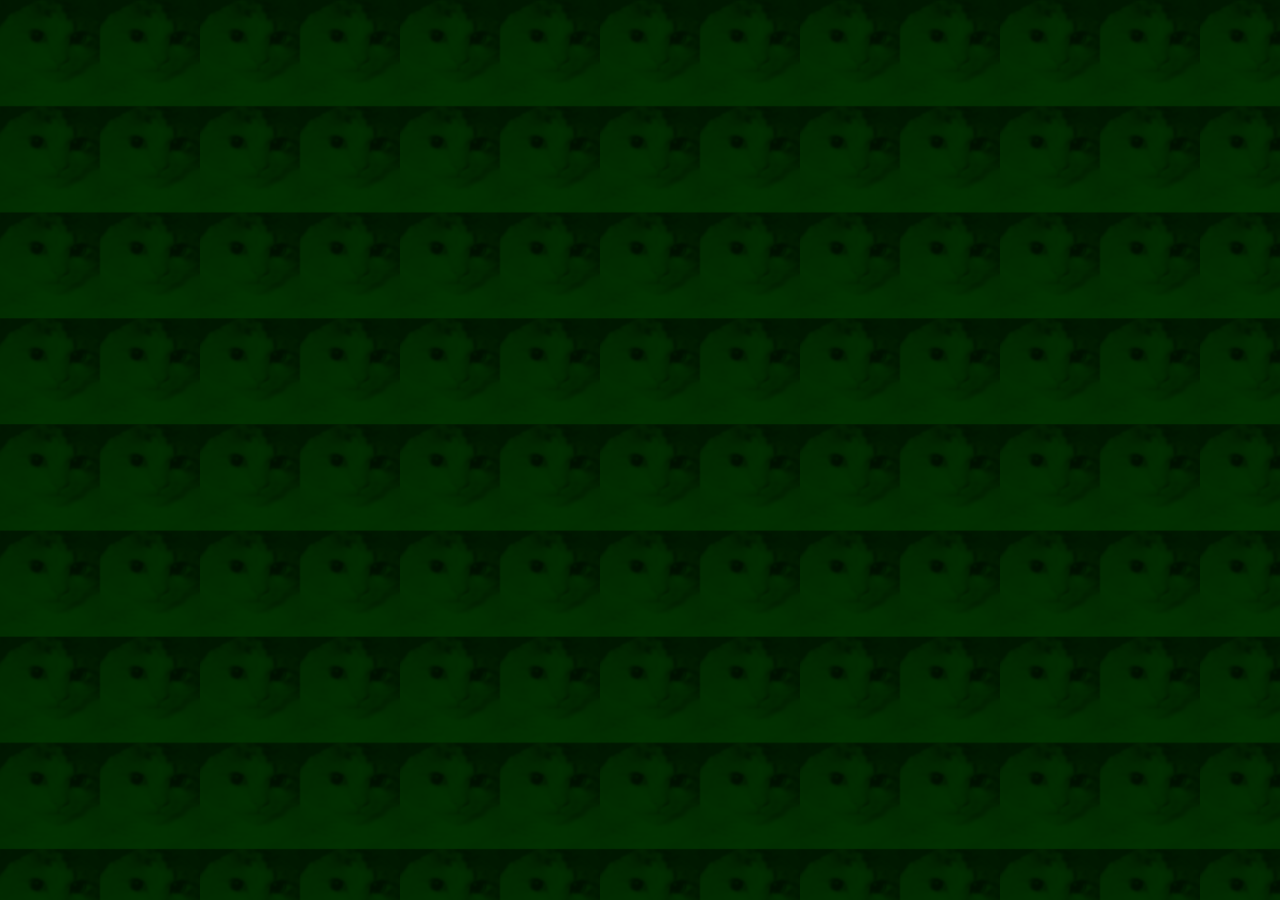
==== KittyOS/index.html @ 368b5026 "Add files via upload" ====
<!doctype html>
<html>
<head>
	<!--	information goes here; site tab appearance, css link, meta, etc		-->
	<meta charset="utf-8">
	<title>KittyOS</title>
	<link rel="stylesheet" href="styles.css">

</head>


<body>
	<!--	website elements	-->
	<div id="background">
		<!-- CSS scrolling background -->
	</div>
</body>
</html>
---- KittyOS/styles.css ----
#background {
	/* div fit */
	height: 100vh;
	width: 100vw;
	position: fixed;
	inset: 0 0 0 0;
	/* appearance */
	background-image: url("assets/images/kitties/washington_bg.png");
	background-color: #022F00;
	background-blend-mode: overlay;
	background-size: 1000px;
	/* scroll and appear animation */
	visibility: hidden;
	animation: appear 3s ease-in forwards, bgScroll 20s linear infinite;
}
@keyframes bgScroll {
	from {
		background-position: bottom left;
	}
	to {
		background-position: top right;
	}
}

@keyframes appear {
	from {
		visibility: hidden;
	}
	to {
		visibility: visible; 
	}
}
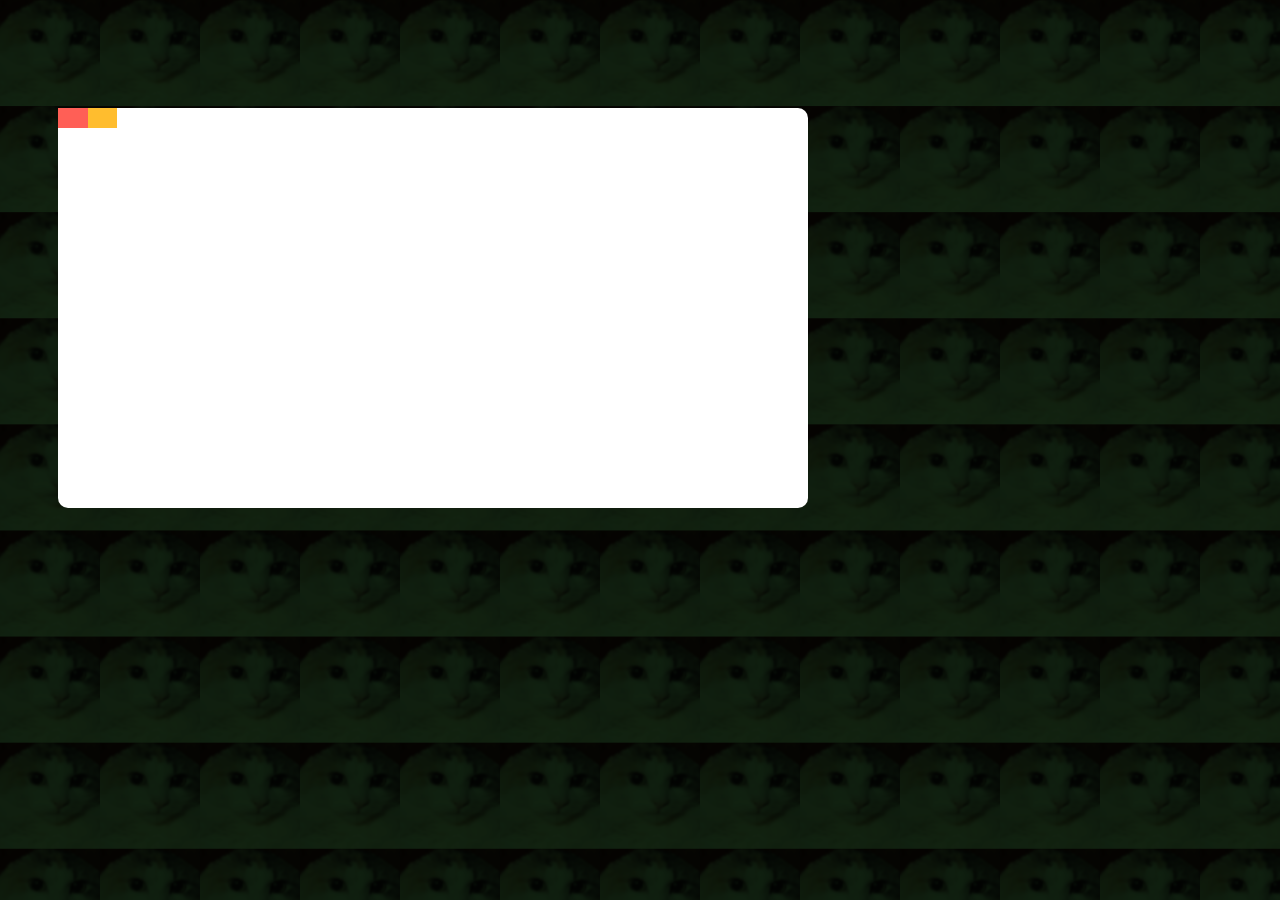
==== commit 11df121c: "Update index.html" ====
--- a/KittyOS/index.html
+++ b/KittyOS/index.html
@@ -14,5 +14,9 @@
 	<div id="background">
 		<!-- CSS scrolling background -->
 	</div>
+	<main>
+		<div class="tab" id="termStart">
+		</div>
+	</main>
 </body>
 </html>
--- a/KittyOS/styles.css
+++ b/KittyOS/styles.css
@@ -4,14 +4,15 @@
 	width: 100vw;
 	position: fixed;
 	inset: 0 0 0 0;
+	z-index: -1;
 	/* appearance */
-	background-image: url("assets/images/kitties/washington_bg.png");
-	background-color: #022F00;
+	background-image: url("assets/images/kitties/washington.png");
+	background-color: rgba(0,10,0,0.93);
 	background-blend-mode: overlay;
-	background-size: 1000px;
+	background-size: 100px;
 	/* scroll and appear animation */
 	visibility: hidden;
-	animation: appear 3s ease-in forwards, bgScroll 20s linear infinite;
+	animation: appear 3s ease-in forwards, bgScroll 50s linear infinite;
 }
 @keyframes bgScroll {
 	from {
@@ -29,4 +30,26 @@
 	to {
 		visibility: visible; 
 	}
-}+}
+
+
+.tab {
+	background-color: rgba(255,255,255,1.00);
+	position: relative;
+	border-radius: 10px
+}
+
+.tab::after {
+	content: "";
+	display: inline-block;
+	width: 30px;
+	height: 20px;
+	background-color: #ff5f56;
+	box-shadow: 29px 0 0 #ffbd2e;
+}
+#termStart {
+	width: 750px;
+	height: 400px;
+	left: 50px;
+	top: 100px;
+}
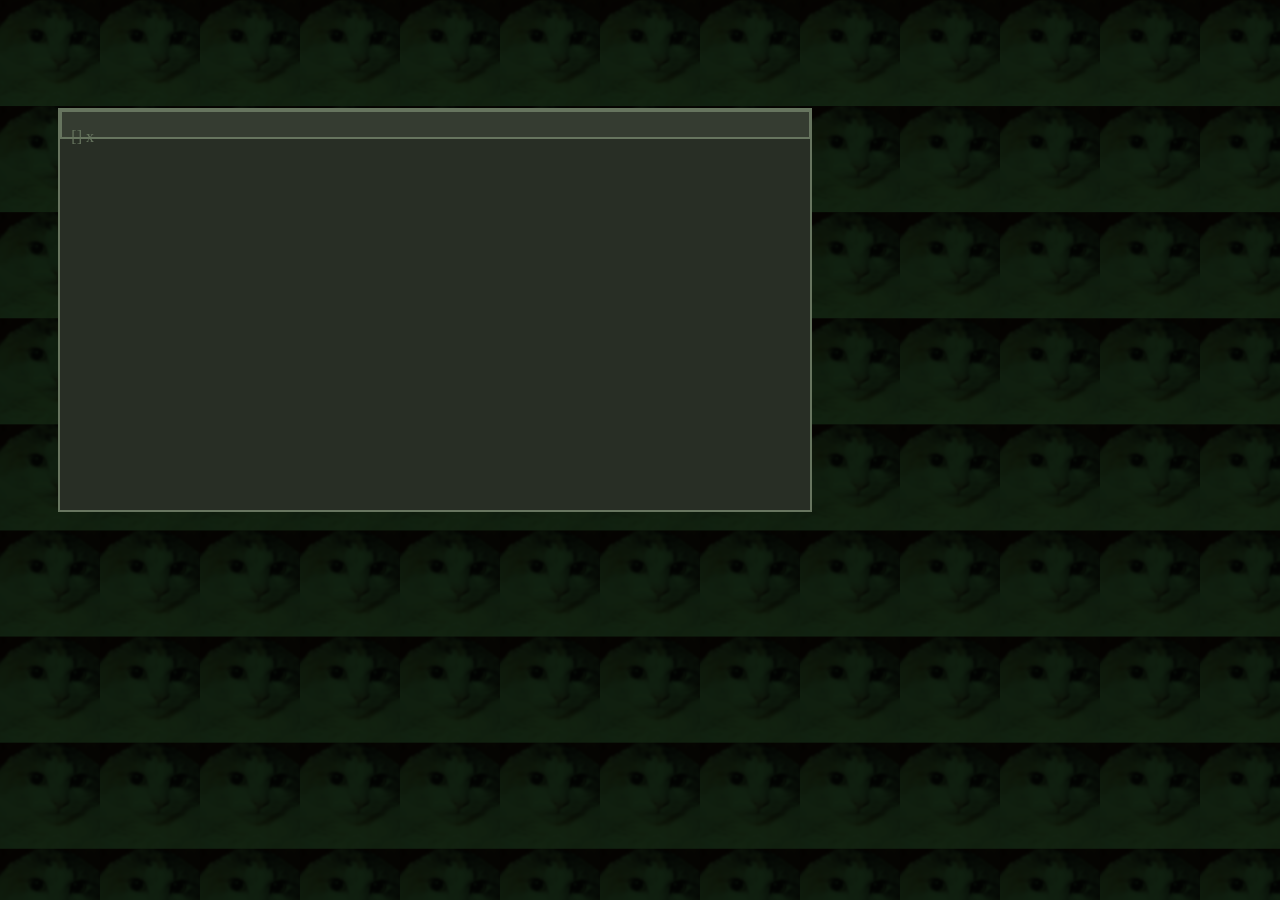
==== commit c76ac032: "Update index.html update index" ====
--- a/KittyOS/index.html
+++ b/KittyOS/index.html
@@ -16,6 +16,9 @@
 	</div>
 	<main>
 		<div class="tab" id="termStart">
+			<nav>
+				<p>- [] x</p>
+			</nav>
 		</div>
 	</main>
 </body>
--- a/KittyOS/styles.css
+++ b/KittyOS/styles.css
@@ -34,22 +34,29 @@
 
 
 .tab {
-	background-color: rgba(255,255,255,1.00);
+	background-color: rgba(103,117,95,1.00);
 	position: relative;
-	border-radius: 10px
+	border: 2px solid rgba(103,117,95,1.00);
 }
 
-.tab::after {
-	content: "";
-	display: inline-block;
-	width: 30px;
-	height: 20px;
-	background-color: #ff5f56;
-	box-shadow: 29px 0 0 #ffbd2e;
-}
 #termStart {
 	width: 750px;
 	height: 400px;
 	left: 50px;
 	top: 100px;
+	
+	background-color: rgba(40,46,37,1.00)
 }
+
+.tab nav {
+	background-color: #353C31;
+	border: 2px solid rgba(103,117,95,1.00);
+	width: 99.6%;
+	height: 25px;
+	
+}
+
+.tab nav p {
+	color: rgba(103,117,95,1.00);
+	
+}
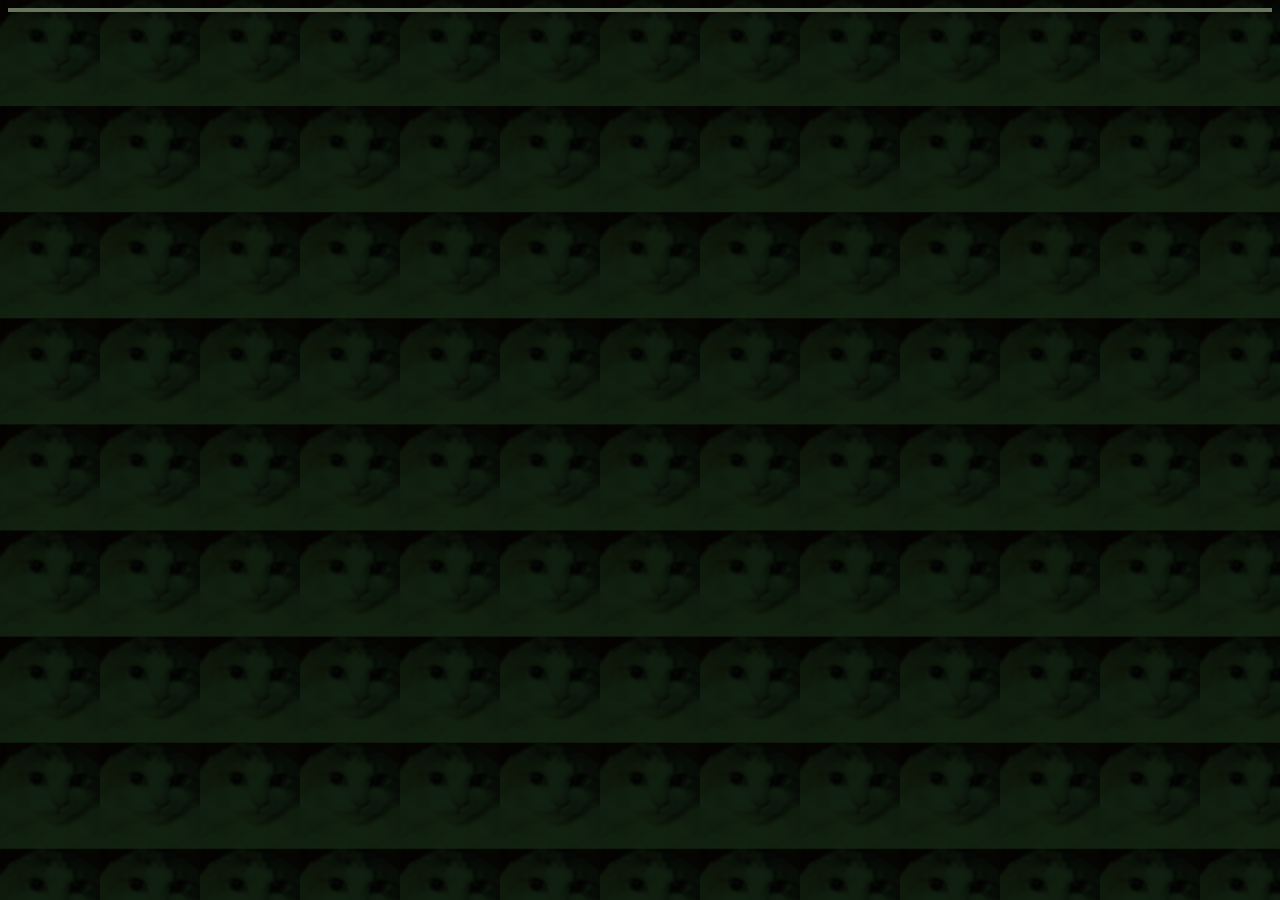
==== commit 1921c900: "Update index.html" ====
--- a/KittyOS/index.html
+++ b/KittyOS/index.html
@@ -15,11 +15,12 @@
 		<!-- CSS scrolling background -->
 	</div>
 	<main>
-		<div class="tab" id="termStart">
-			<nav>
-				<p>- [] x</p>
-			</nav>
+		<div class="tab" id="mydiv">
+			<div id="header"></div>
 		</div>
 	</main>
+	
+	
+	<script src="drag.js"></script>
 </body>
 </html>
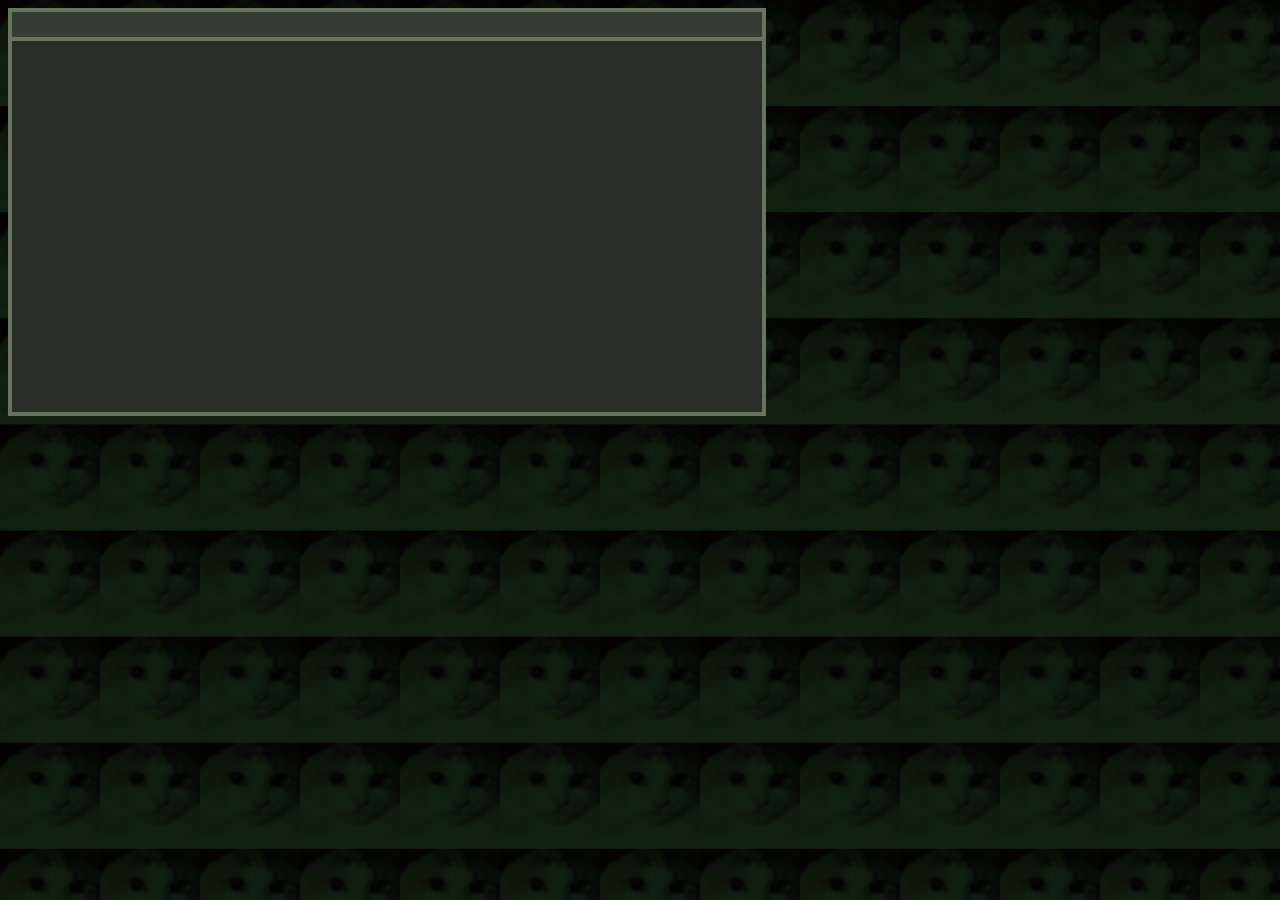
==== commit 256ed7af: "testimabob" ====
--- a/KittyOS/index.html
+++ b/KittyOS/index.html
@@ -1,6 +1,7 @@
 <!doctype html>
 <html>
 <head>
+	
 	<!--	information goes here; site tab appearance, css link, meta, etc		-->
 	<meta charset="utf-8">
 	<title>KittyOS</title>
--- a/KittyOS/styles.css
+++ b/KittyOS/styles.css
@@ -1,3 +1,4 @@
+/* BACKGROUND */
 #background {
 	/* div fit */
 	height: 100vh;
@@ -14,6 +15,10 @@
 	visibility: hidden;
 	animation: appear 3s ease-in forwards, bgScroll 50s linear infinite;
 }
+
+
+
+/* ANIMATIONS */
 @keyframes bgScroll {
 	from {
 		background-position: bottom left;
@@ -33,30 +38,28 @@
 }
 
 
+
+/* BASIC TAB PROPERTIES */
 .tab {
 	background-color: rgba(103,117,95,1.00);
-	position: relative;
-	border: 2px solid rgba(103,117,95,1.00);
+	position: absolute;
+	border: 4px solid rgba(103,117,95,1.00);
 }
 
-#termStart {
+#header {
+	background-color: #353C31;
+	border-bottom: 4px solid rgba(103,117,95,1.00);
+	width: 100%;
+	height: 25px;
+	color: rgba(103,117,95,1.00);
+	cursor: move;
+}
+
+
+
+/* INDIVIDUALISTIC TABS */
+#mydiv {
 	width: 750px;
 	height: 400px;
-	left: 50px;
-	top: 100px;
-	
 	background-color: rgba(40,46,37,1.00)
 }
-
-.tab nav {
-	background-color: #353C31;
-	border: 2px solid rgba(103,117,95,1.00);
-	width: 99.6%;
-	height: 25px;
-	
-}
-
-.tab nav p {
-	color: rgba(103,117,95,1.00);
-	
-}
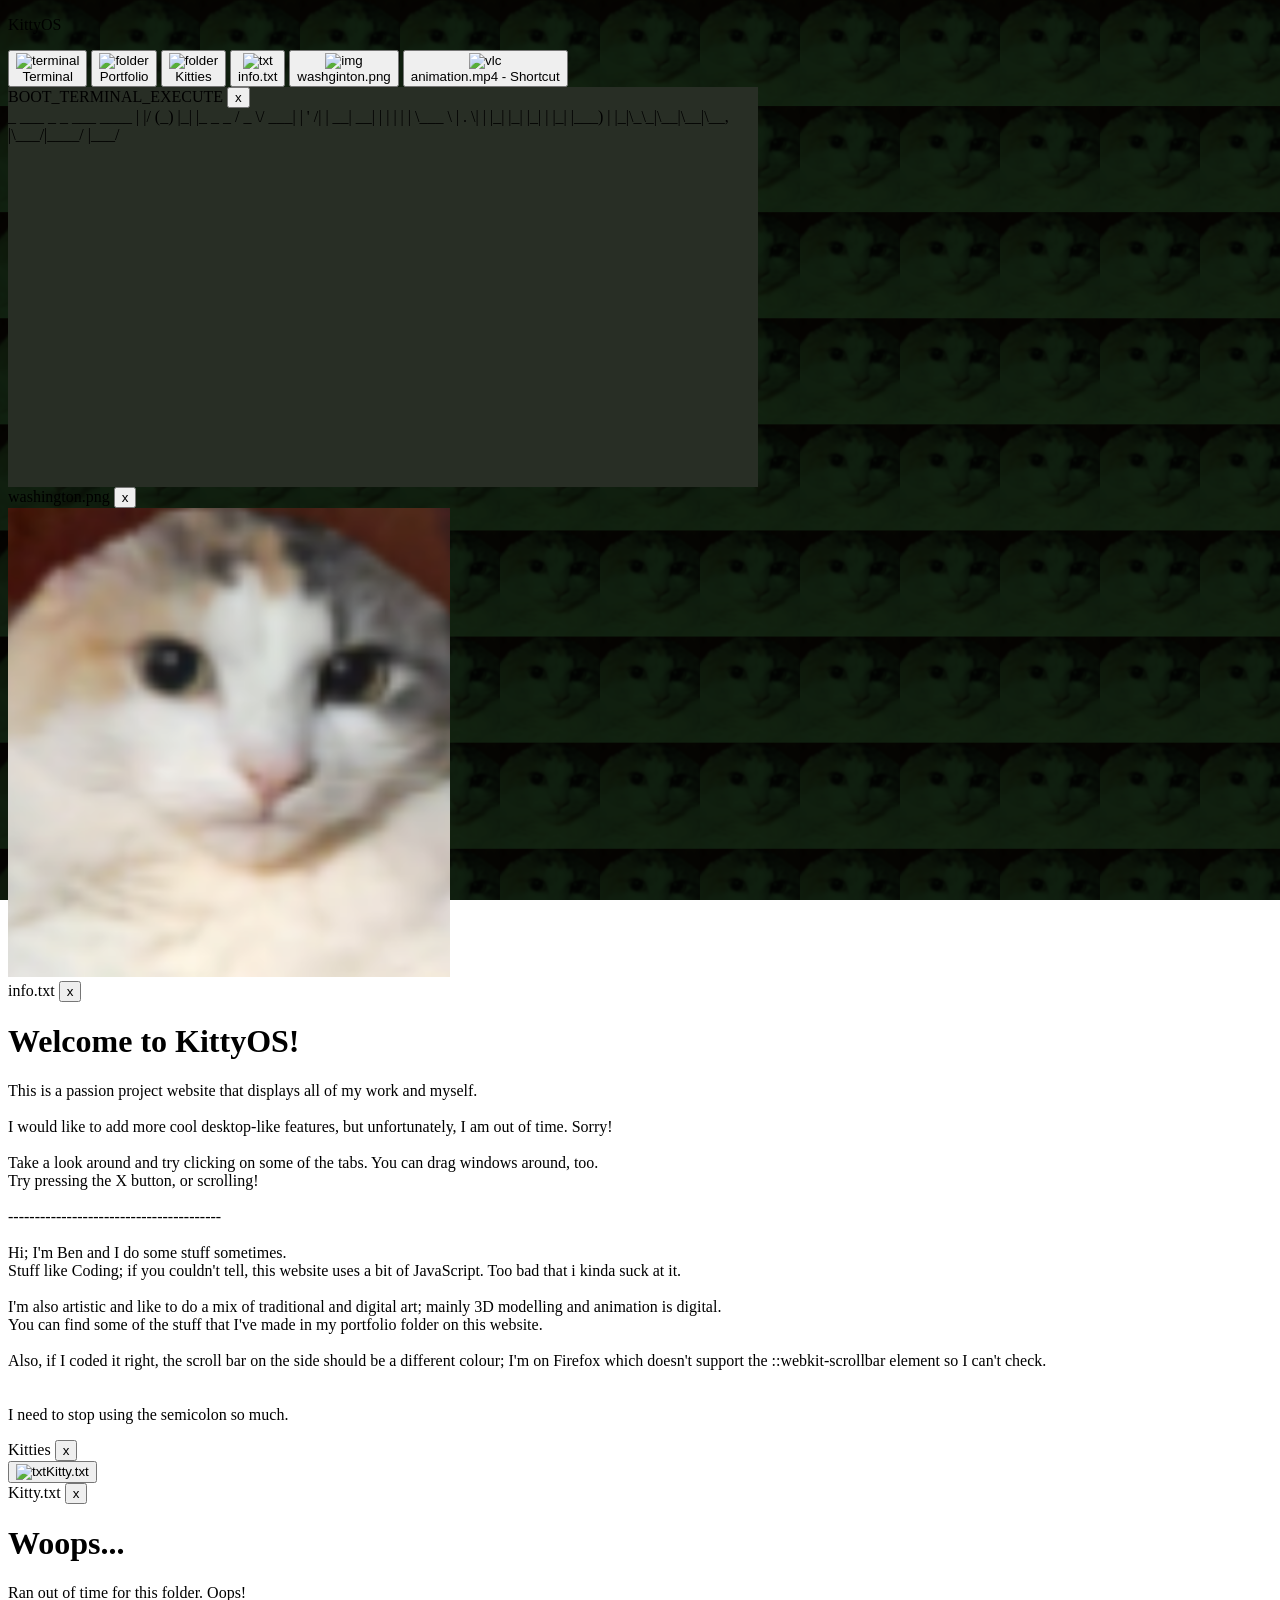
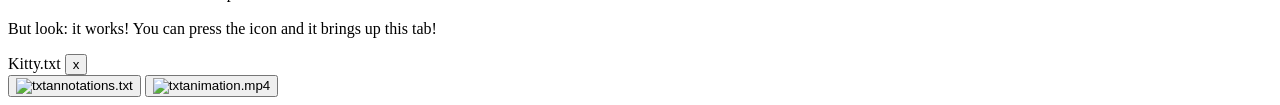
==== commit a5b9edda: "Update index.html" ====
--- a/KittyOS/index.html
+++ b/KittyOS/index.html
@@ -1,7 +1,6 @@
 <!doctype html>
 <html>
 <head>
-	
 	<!--	information goes here; site tab appearance, css link, meta, etc		-->
 	<meta charset="utf-8">
 	<title>KittyOS</title>
@@ -16,9 +15,111 @@
 		<!-- CSS scrolling background -->
 	</div>
 	<main>
-		<div class="tab" id="mydiv">
-			<div id="header"></div>
+		<!-- Top Header; displays time, etc -->
+		<div id="Heading">
+			<p id="current-time"></p>
+			<p >KittyOS</p>
 		</div>
+		<!-- Desktop Icons -->
+		<div id="butt">
+			<button id="buttTerminal" onClick="Show(mydiv)"><img src="assets/images/ico/terminal.png" alt="terminal"><br>Terminal</button>
+			<button class="buttFolder"><img src="assets/images/ico/folder.png" alt="folder"><br>Portfolio</button>
+			<button class="buttFolder" onclick="Show(kitties)"><img src="assets/images/ico/folder.png" alt="folder"><br>Kitties</button>
+			<button id="buttTxt" onClick="Show(info)"><img src="assets/images/ico/txt.png" alt="txt"><br>info.txt</button>
+			<button id="buttImg" onClick="Show(washington)"><img src="assets/images/ico/img.png" alt="img"><br>washginton.png</button>
+			<button id="buttVlcShortcut"><img src="assets/images/ico/vlc.png" alt="vlc"><br>animation.mp4 - Shortcut</button>
+			
+			
+		</div>
+		<!-- Terminal Window -->
+		<div class="draggable" id="mydiv">
+			<div class="draggableHeader">
+				BOOT_TERMINAL_EXECUTE
+				<button onclick="Hide(mydiv)">x</button>
+			</div>
+			<div id="terminalOutput"></div>
+			<div class="ascii-art">
+ _  ___ _   _          ___  ____  
+| |/ (_) |_| |_ _   _ / _ \/ ___| 
+| ' /| | __| __| | | | | | \___ \ 
+| . \| | |_| |_| |_| | |_| |___) |
+|_|\_\_|\__|\__|\__, |\___/|____/ 
+                |___/             
+			</div>
+		</div>
+			
+			
+			
+		<!-- washington -->
+		<div class="draggable" id="washington">
+			<div class="draggableHeader">
+				washington.png
+				<button onclick="Hide(washington)">x</button>
+				
+			</div>
+			<img src="assets/images/kitties/washington.png" alt="washington">
+		</div>
+		
+		
+		<!-- info -->
+		
+		<div class="draggable" id="info">
+			<div class="draggableHeader">
+				info.txt
+				<button onclick="Hide(info)">x</button>
+			</div>
+			
+			<div class="infoMain">
+				<h1>Welcome to KittyOS!</h1>
+				<p>This is a passion project website that displays all of my work and myself.
+				<br><br>I would like to add more cool desktop-like features, but unfortunately, I am out of time. Sorry!
+				<br><br>Take a look around and try clicking on some of the tabs. You can drag windows around, too.
+				<br>Try pressing the X button, or scrolling!
+				<br><br>----------------------------------------<br><br>Hi; I'm Ben and I do some stuff sometimes.
+				<br>Stuff like Coding; if you couldn't tell, this website uses a bit of JavaScript. Too bad that i kinda suck at it.
+				
+				<br><br>I'm also artistic and like to do a mix of traditional and digital art; mainly 3D modelling and animation is digital.
+				<br>You can find some of the stuff that I've made in my portfolio folder on this website.
+				<br><br>Also, if I coded it right, the scroll bar on the side should be a different colour; I'm on Firefox which doesn't support the ::webkit-scrollbar element so I can't check.
+				<br><br><br>I need to stop using the semicolon so much.
+				<br></p>
+			</div>
+		</div>
+		
+		
+		<!-- kitties -->
+		<div class="draggable" id="kitties">
+			<div class="draggableHeader">
+				Kitties
+				<button onclick="Hide(kitties)">x</button>
+			</div>
+			
+			<button id="kittyTxt" onclick="Show(kittyTxtTab)"><img src="assets/images/ico/txt.png" alt="txt">Kitty.txt</button>
+		</div>
+		<div class="draggable" id="kittyTxtTab">
+			<div class="draggableHeader">
+				Kitty.txt
+				<button onclick="Hide(kittyTxtTab)">x</button>
+			</div>
+			
+			<div class="infoMain">
+				<h1>Woops...</h1>
+				<p>Ran out of time for this folder. Oops!
+				<br><br>But look: it works! You can press the icon and it brings up this tab!</p>
+			</div>
+		</div>
+		
+		<div class="draggable" id="portfolio">
+			<div class="draggableHeader">
+				Kitty.txt
+				<button onclick="Hide(portfolio)">x</button>
+			</div>
+			
+			<button class="folderButt" onclick="Show(annotations)"><img src="assets/images/ico/txt.png" alt="txt">annotations.txt</button>
+			<button class="folderButt" onclick="Show(animation)"><img src="assets/images/ico/txt.png" alt="txt">animation.mp4</button>
+		</div>
+		<!-- portfolio -->
+		
 	</main>
 	
 	
